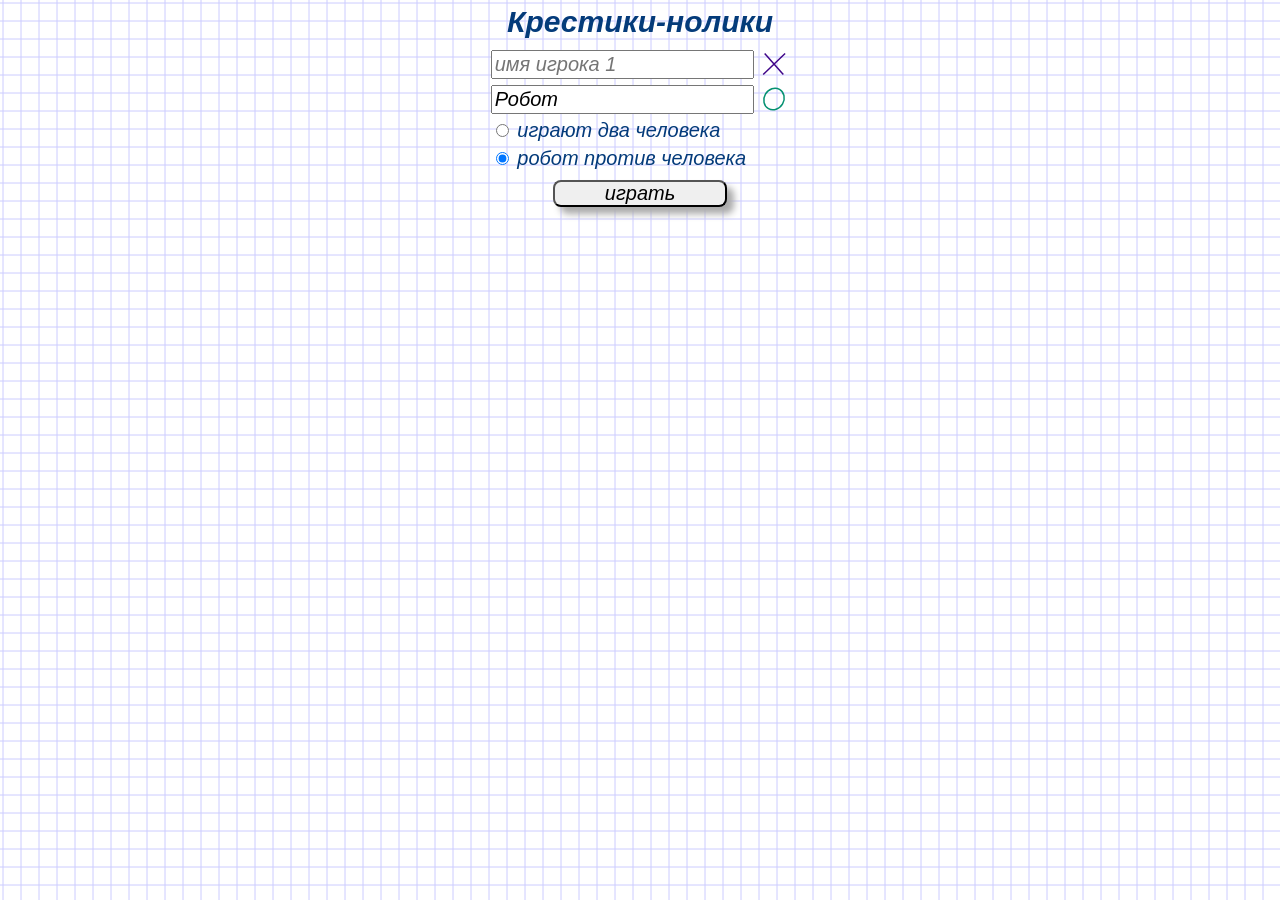
==== index.html @ f9ef8131 "Добавили методы mewGame и src" ====
<!DOCTYPE html>
<html>
  <head>
    <title>Крестики-нолики онлайн</title>

    <meta name="viewport" content="width=device-width, initial-scale=1" />

    <meta http-equiv="cache-control" content="max-age=0" />
    <meta http-equiv="cache-control" content="no-cache" />
    <meta http-equiv="expires" content="0" />
    <meta http-equiv="expires" content="Tue, 01 Jan 1980 1:00:00 GMT" />
    <meta http-equiv="pragma" content="no-cache" />

    <link rel="stylesheet" href="css/style.css" />
    <script src="js/xo.js"></script>
  </head>
  <body>
    <h1>Крестики-нолики</h1>
    <div id="settings">
      <p class="r">
        <input type="text" placeholder="имя игрока 1" size="20" id="player0" />
        <img src="img/mark/x.svg" />
      </p>
      <p class="r">
        <input
          type="text"
          placeholder="имя игрока 2"
          size="20"
          id="player1"
          value="Робот"
        />
        <img src="img/mark/o.svg" />
      </p>
      <p class="l">
        <label
          ><input type="radio" name="mode" onclick="xo.setMode(0)" /> играют два
          человека</label
        >
      </p>
      <p class="l">
        <label
          ><input type="radio" name="mode" checked onclick="xo.setMode(1)" />
          робот против человека</label
        >
      </p>
      <p><button onclick="xo.showGame()">играть</button></p>
    </div>
    <div id="game">
      <button id="new-game" onclick="xo.newGame();">новая игра</button>
      <img src="img/grid.svg" id="tabl" />
      <img src="img/mark/n.svg" id="1" onclick="alert(this.id)" />
      <img src="img/mark/o.svg" id="2" onclick="alert(this.id)" />
      <img src="img/mark/n.svg" id="3" onclick="alert(this.id)" />
      <img src="img/mark/n.svg" id="4" onclick="alert(this.id)" />
      <img src="img/mark/n.svg" id="5" onclick="alert(this.id)" />
      <img src="img/mark/n.svg" id="6" onclick="alert(this.id)" />
      <img src="img/mark/x.svg" id="7" onclick="alert(this.id)" />
      <img src="img/mark/n.svg" id="8" onclick="alert(this.id)" />
      <img src="img/mark/n.svg" id="9" onclick="alert(this.id)" />
      <img src="img/lines/0.svg" id="line" />
    </div>
    <div id="info">
      <p id="message">ходит Игрок 1 <img src="img/mark/x.svg" /></p>
      <h1>счёт:</h1>
      <table>
        <tr>
          <td id="score-name-0"></td>
          <td id="score-value-0">0</td>
        </tr>
        <tr>
          <td id="score-name-1"></td>
          <td id="score-value-1">0</td>
        </tr>
        <tr>
          <td>ничья:</td>
          <td id="draw">0</td>
        </tr>
      </table>
      <p><button onclick="xo.showSettings()">настройки</button></p>
    </div>
  </body>
</html>
---- css/style.css ----
body{
    text-align: center;
    background-image: url("../img/cage.svg");
    background-repeat: repeat;
    color: #043b7a;
    font-size: 20px;
    font-family: sans-serif;
    font-style: italic;
    font-weight: normal;
    margin: 0;
    padding: 0;
}
h1{
    font-size: 30px;
    padding: 0;
    margin: 5px;
}
p{
    padding: 0;
    margin: 5px;
}
button{
    font-size: 20px;
    font-style: italic;
    padding: 0 50px 0 50px;
    margin: 5px;
    box-shadow: 7px 7px 7px #aaaaaa;
    border-radius: 8px;
    cursor: pointer;
    position: relative;
}
button:active{
    box-shadow: 4px 4px 4px #aaaaaa;
    left: 2px;
    top: 2px
}
button[disabled]{
    background-color: #f0f8ff;
    cursor: default;
}
input{
    font-size: 20px;
    font-style: italic;
}
label, input[type=radio]{
    cursor: pointer;
}
.r{
    text-align: right;
}
.l{
    text-align: left;
}

#settings{
    display: inline-block;
}
#settings img{
    width: 1.5em;
    height: 1.5em;
    vertical-align: bottom;
}

#game{
    position: relative;
    margin: 10px;
    padding: 0;
    text-align: center;
    display: none;
    vertical-align: top;
    width: 300px;
    height: 350px;
}
#game img{
    position: absolute;
}
#tabl, #line{
    left: 0;
    top: 50px;
}
#line{
    /*display: none;*/
}
img[id="1"]{
    left: 5px;
    top: 50px;
}
img[id="2"]{
    left: 105px;
    top: 50px;
}
img[id="3"]{
    left: 205px;
    top: 50px;
}
img[id="4"]{
    left: 0;
    top: 150px;
}
img[id="5"]{
    left: 100px;
    top: 150px;
}
img[id="6"]{
    left: 200px;
    top: 150px;
}
img[id="7"]{
    left: -5px;
    top: 250px;
}
img[id="8"]{
    left: 95px;
    top: 250px;
}
img[id="9"]{
    left: 195px;
    top: 250px;
}

#info{
    display: none;
    vertical-align: top;
    width: 300px;
}
#info img{
    width: 1.5em;
    height: 1.5em;
    vertical-align: bottom;
}
#info table{
    margin: auto;
}
#info td{
    text-align: right;
}
#message{
    border-bottom: solid 4px #999999;
}
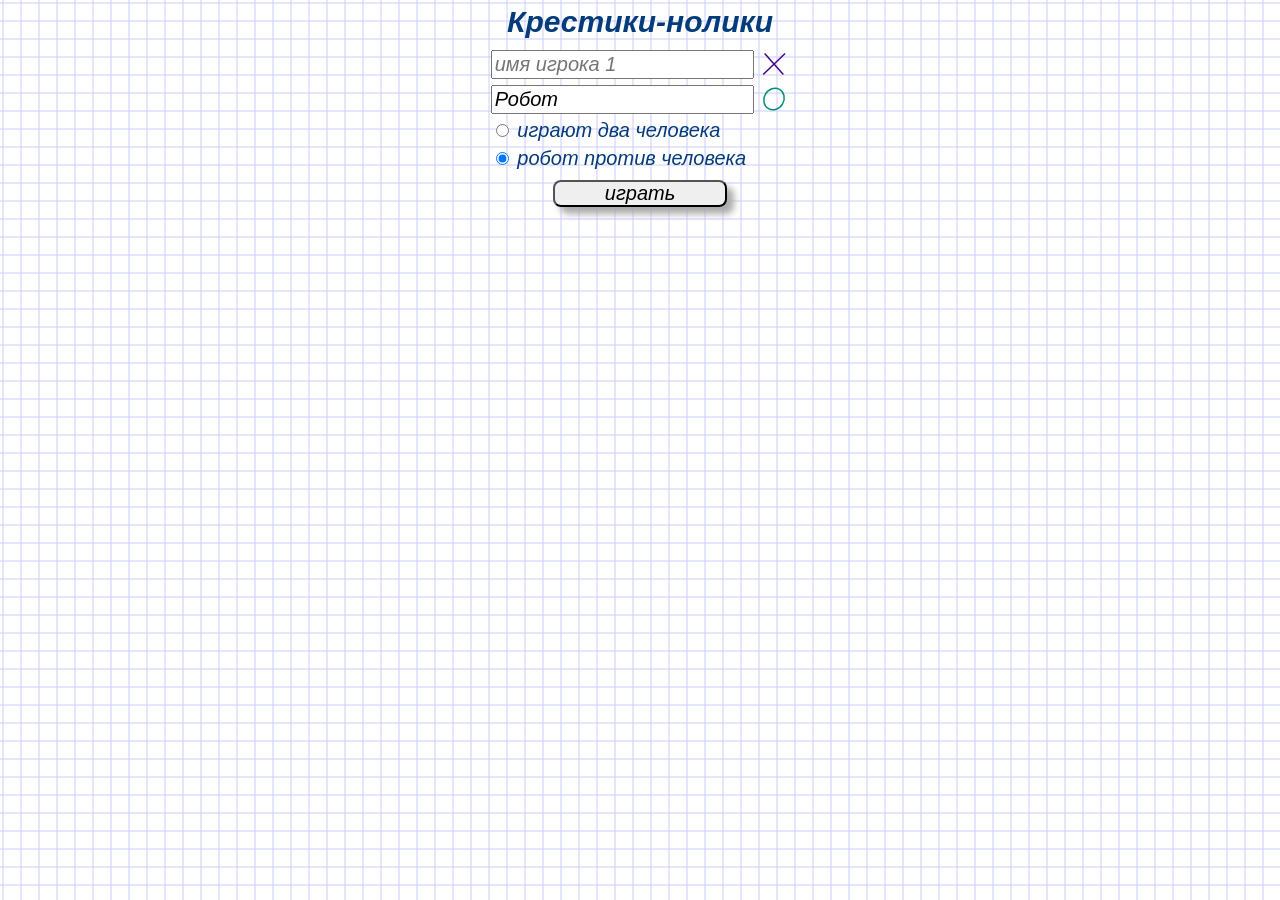
==== commit 2e5be526: "Добавили файл robot.js и метод random" ====
--- a/index.html
+++ b/index.html
@@ -1,9 +1,13 @@
 <!DOCTYPE html>
 <html>
   <head>
+    <link rel="icon" href="img/favicon.ico" type="image/x-icon" />
     <title>Крестики-нолики онлайн</title>
 
-    <meta name="viewport" content="width=device-width, initial-scale=1" />
+    <meta
+      name="viewport"
+      content="width=device-width, height=device-height, initial-scale=1"
+    />
 
     <meta http-equiv="cache-control" content="max-age=0" />
     <meta http-equiv="cache-control" content="no-cache" />
@@ -13,12 +17,13 @@
 
     <link rel="stylesheet" href="css/style.css" />
     <script src="js/xo.js"></script>
+    <script src="js/robot.js"></script>
   </head>
   <body>
     <h1>Крестики-нолики</h1>
     <div id="settings">
       <p class="r">
-        <input type="text" placeholder="имя игрока 1" size="20" id="player0" />
+        <input type="text" placeholder="имя игрока 1" size="20" id="player1" />
         <img src="img/mark/x.svg" />
       </p>
       <p class="r">
@@ -26,7 +31,7 @@
           type="text"
           placeholder="имя игрока 2"
           size="20"
-          id="player1"
+          id="player2"
           value="Робот"
         />
         <img src="img/mark/o.svg" />
@@ -48,28 +53,28 @@
     <div id="game">
       <button id="new-game" onclick="xo.newGame();">новая игра</button>
       <img src="img/grid.svg" id="tabl" />
-      <img src="img/mark/n.svg" id="1" onclick="alert(this.id)" />
-      <img src="img/mark/o.svg" id="2" onclick="alert(this.id)" />
-      <img src="img/mark/n.svg" id="3" onclick="alert(this.id)" />
-      <img src="img/mark/n.svg" id="4" onclick="alert(this.id)" />
-      <img src="img/mark/n.svg" id="5" onclick="alert(this.id)" />
-      <img src="img/mark/n.svg" id="6" onclick="alert(this.id)" />
-      <img src="img/mark/x.svg" id="7" onclick="alert(this.id)" />
-      <img src="img/mark/n.svg" id="8" onclick="alert(this.id)" />
-      <img src="img/mark/n.svg" id="9" onclick="alert(this.id)" />
+      <img src="img/mark/n.svg" id="1" onclick="xo.move(this.id)" />
+      <img src="img/mark/n.svg" id="2" onclick="xo.move(this.id)" />
+      <img src="img/mark/n.svg" id="3" onclick="xo.move(this.id)" />
+      <img src="img/mark/n.svg" id="4" onclick="xo.move(this.id)" />
+      <img src="img/mark/n.svg" id="5" onclick="xo.move(this.id)" />
+      <img src="img/mark/n.svg" id="6" onclick="xo.move(this.id)" />
+      <img src="img/mark/n.svg" id="7" onclick="xo.move(this.id)" />
+      <img src="img/mark/n.svg" id="8" onclick="xo.move(this.id)" />
+      <img src="img/mark/n.svg" id="9" onclick="xo.move(this.id)" />
       <img src="img/lines/0.svg" id="line" />
     </div>
     <div id="info">
-      <p id="message">ходит Игрок 1 <img src="img/mark/x.svg" /></p>
+      <p id="message"><img src="img/mark/n.svg" /></p>
       <h1>счёт:</h1>
       <table>
         <tr>
-          <td id="score-name-0"></td>
-          <td id="score-value-0">0</td>
+          <td id="score-name-1"></td>
+          <td id="score-value-1">0</td>
         </tr>
         <tr>
-          <td id="score-name-1"></td>
-          <td id="score-value-1">0</td>
+          <td id="score-name-2"></td>
+          <td id="score-value-2">0</td>
         </tr>
         <tr>
           <td>ничья:</td>
--- a/css/style.css
+++ b/css/style.css
@@ -51,6 +51,20 @@
 .l{
     text-align: left;
 }
+.x{
+    background-image: url("../img/mark/x.svg");
+    opacity: 0.1;
+}
+.x:hover{
+    opacity: 0.2;
+}
+.o{
+    background-image: url("../img/mark/o.svg");
+    opacity: 0.1;
+}
+.o:hover{
+    opacity: 0.2;
+}
 
 #settings{
     display: inline-block;
@@ -79,7 +93,7 @@
     top: 50px;
 }
 #line{
-    /*display: none;*/
+    display: none;
 }
 img[id="1"]{
     left: 5px;
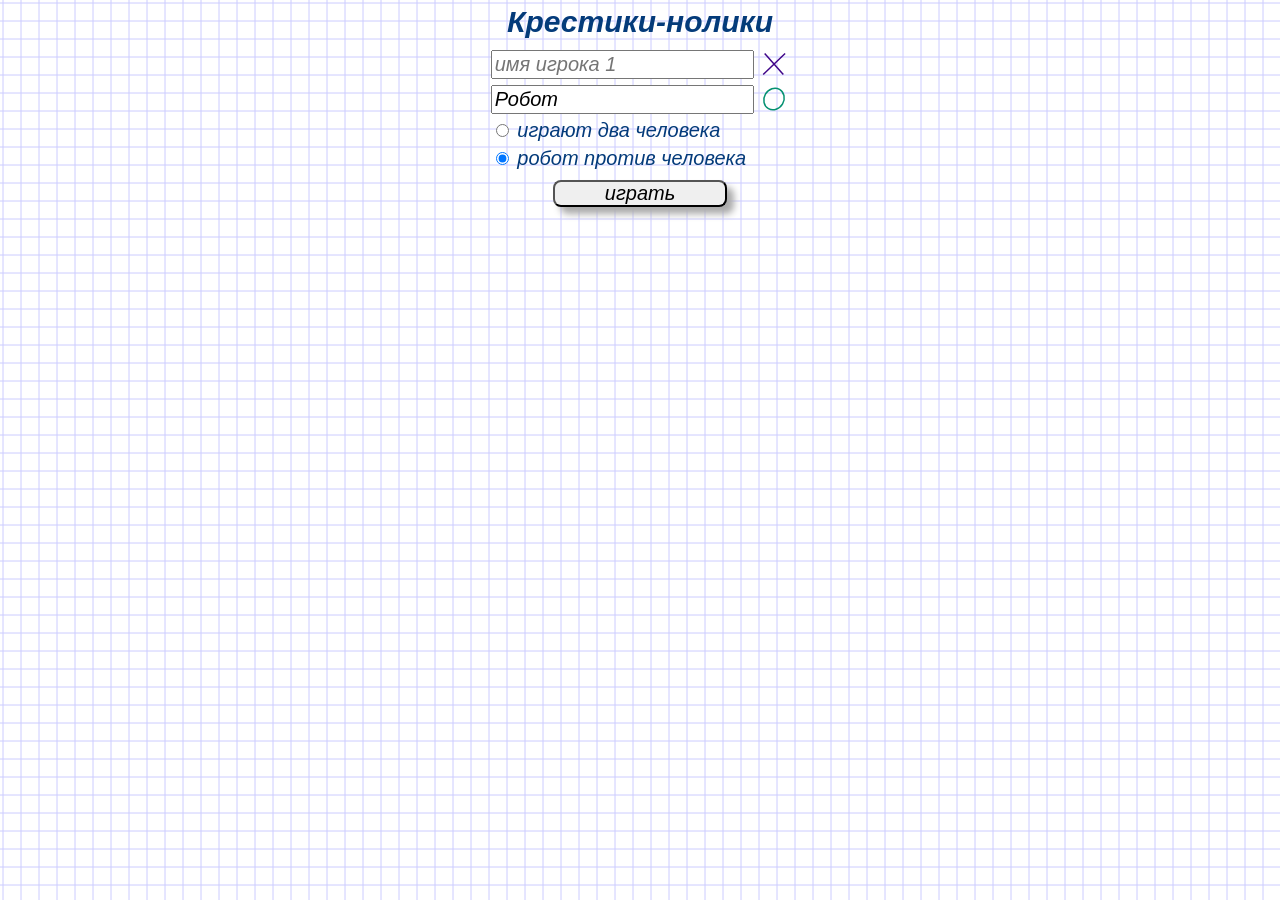
==== commit 8259a9aa: "Теперь робот умеет делать случайные ходы" ====
--- a/index.html
+++ b/index.html
@@ -6,7 +6,7 @@
 
     <meta
       name="viewport"
-      content="width=device-width, height=device-height, initial-scale=1"
+      content="width=device-width, height=device-height, initial-scale=0.8"
     />
 
     <meta http-equiv="cache-control" content="max-age=0" />
@@ -53,15 +53,15 @@
     <div id="game">
       <button id="new-game" onclick="xo.newGame();">новая игра</button>
       <img src="img/grid.svg" id="tabl" />
-      <img src="img/mark/n.svg" id="1" onclick="xo.move(this.id)" />
-      <img src="img/mark/n.svg" id="2" onclick="xo.move(this.id)" />
-      <img src="img/mark/n.svg" id="3" onclick="xo.move(this.id)" />
-      <img src="img/mark/n.svg" id="4" onclick="xo.move(this.id)" />
-      <img src="img/mark/n.svg" id="5" onclick="xo.move(this.id)" />
-      <img src="img/mark/n.svg" id="6" onclick="xo.move(this.id)" />
-      <img src="img/mark/n.svg" id="7" onclick="xo.move(this.id)" />
-      <img src="img/mark/n.svg" id="8" onclick="xo.move(this.id)" />
-      <img src="img/mark/n.svg" id="9" onclick="xo.move(this.id)" />
+      <img src="img/mark/n.svg" id="1" onclick="robot.click(this.id)" />
+      <img src="img/mark/n.svg" id="2" onclick="robot.click(this.id)" />
+      <img src="img/mark/n.svg" id="3" onclick="robot.click(this.id)" />
+      <img src="img/mark/n.svg" id="4" onclick="robot.click(this.id)" />
+      <img src="img/mark/n.svg" id="5" onclick="robot.click(this.id)" />
+      <img src="img/mark/n.svg" id="6" onclick="robot.click(this.id)" />
+      <img src="img/mark/n.svg" id="7" onclick="robot.click(this.id)" />
+      <img src="img/mark/n.svg" id="8" onclick="robot.click(this.id)" />
+      <img src="img/mark/n.svg" id="9" onclick="robot.click(this.id)" />
       <img src="img/lines/0.svg" id="line" />
     </div>
     <div id="info">
